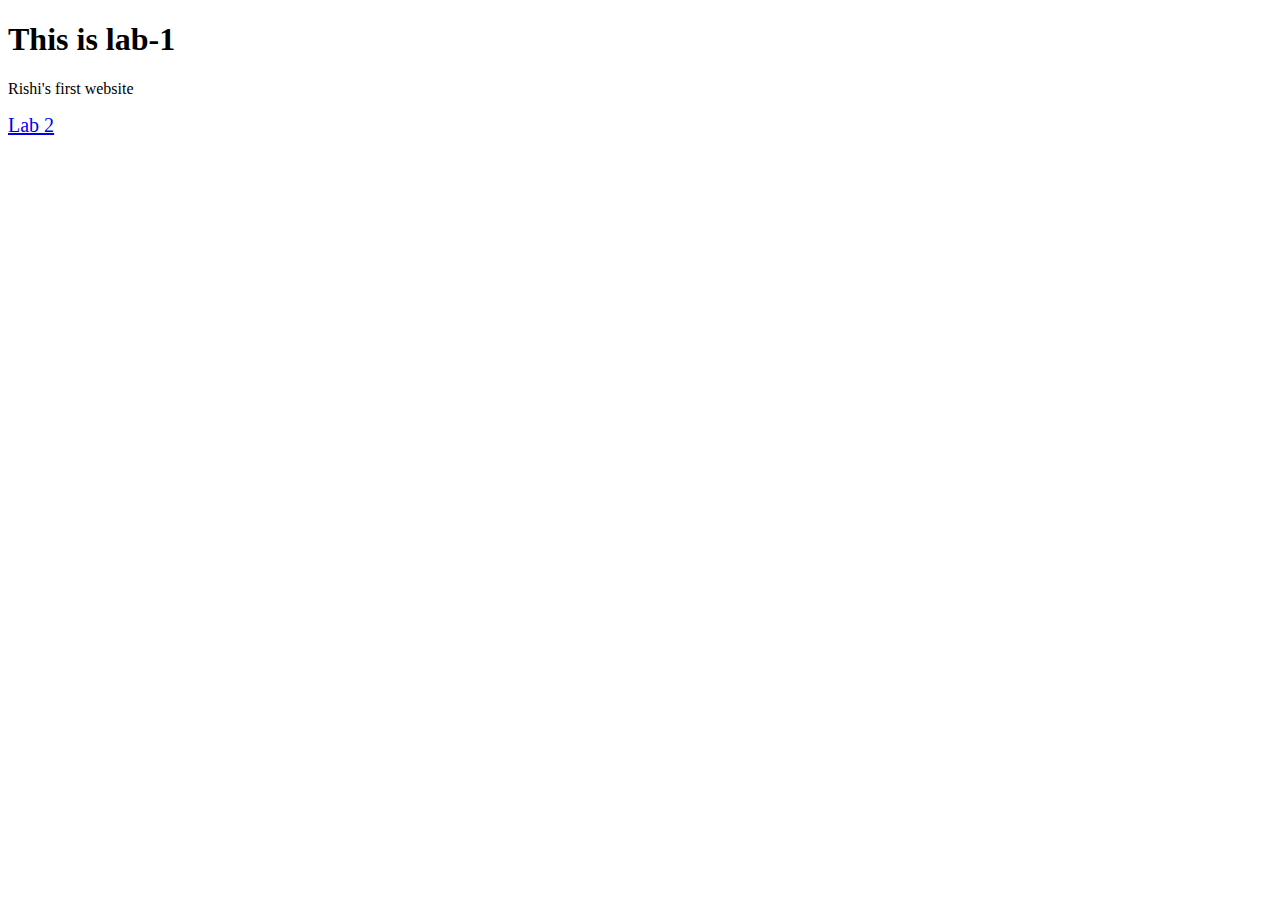
==== lab 1/index.html @ 6263abf1 "Add files via upload" ====
<!DOCTYPE html>
<html>

<head>
    <title>BCA 1st SEM</title>
</head>

<body>
    <h1>This is lab-1</h1>
    <p>Rishi's first website</p>
    <a style="font-size: 20px;" href="/lab2/index.html">Lab 2</a><br>
</body>

</html>
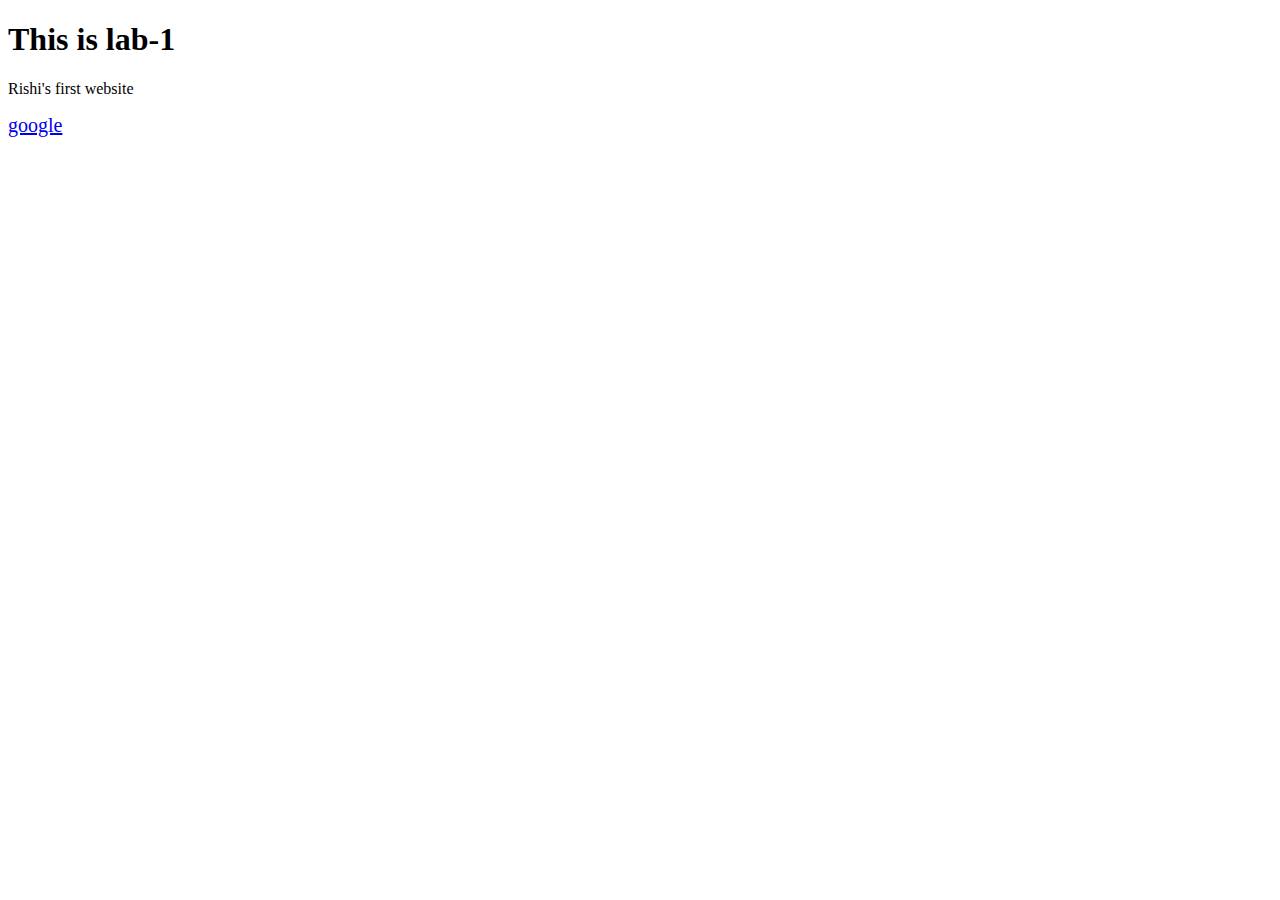
==== commit a45f6f2e: "Update index.html" ====
--- a/lab 1/index.html
+++ b/lab 1/index.html
@@ -8,7 +8,7 @@
 <body>
     <h1>This is lab-1</h1>
     <p>Rishi's first website</p>
-    <a style="font-size: 20px;" href="/lab2/index.html">Lab 2</a><br>
+    <a style="font-size: 20px;" href="https://www.google.com">google</a><br>
 </body>
 
-</html>+</html>
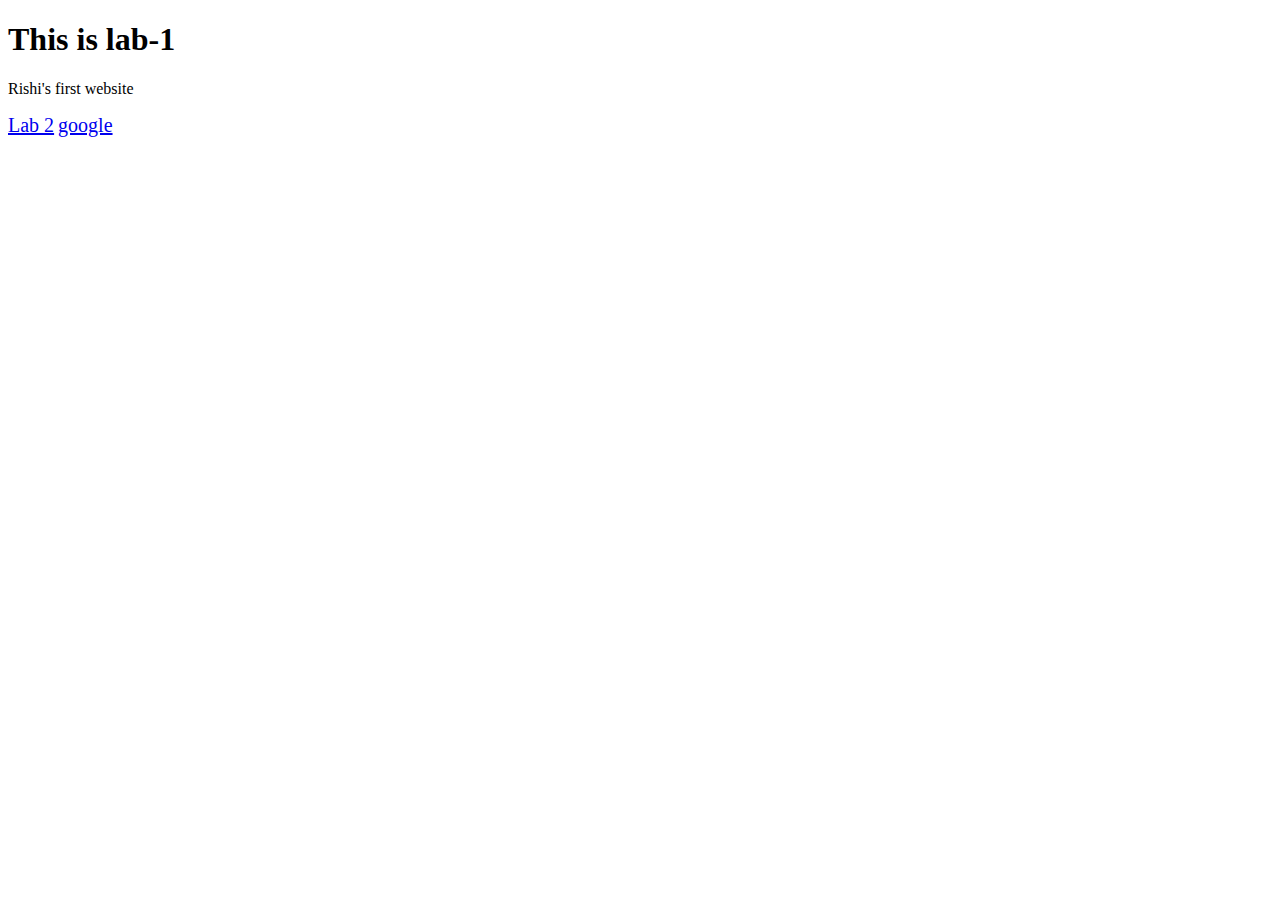
==== commit 9350d896: "Update index.html" ====
--- a/lab 1/index.html
+++ b/lab 1/index.html
@@ -8,6 +8,7 @@
 <body>
     <h1>This is lab-1</h1>
     <p>Rishi's first website</p>
+    <a style="font-size: 20px;" href="https://rishikothari2k4.github.io/Rishikothari2K4/lab%202/">Lab 2</a> 
     <a style="font-size: 20px;" href="https://www.google.com">google</a><br>
 </body>
 
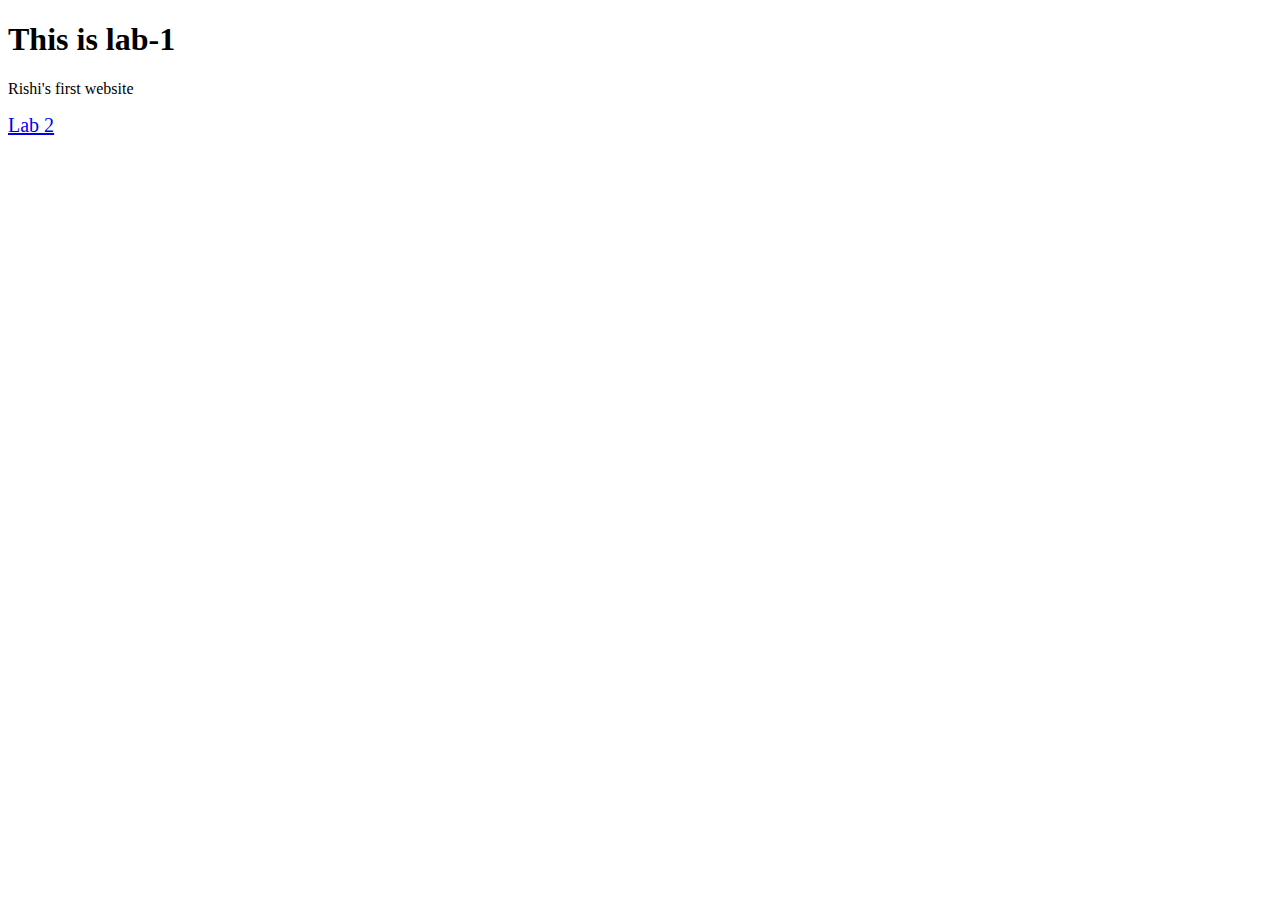
==== commit 1dc53953: "Update index.html" ====
--- a/lab 1/index.html
+++ b/lab 1/index.html
@@ -9,7 +9,6 @@
     <h1>This is lab-1</h1>
     <p>Rishi's first website</p>
     <a style="font-size: 20px;" href="https://rishikothari2k4.github.io/Rishikothari2K4/lab%202/">Lab 2</a> 
-    <a style="font-size: 20px;" href="https://www.google.com">google</a><br>
 </body>
 
 </html>
